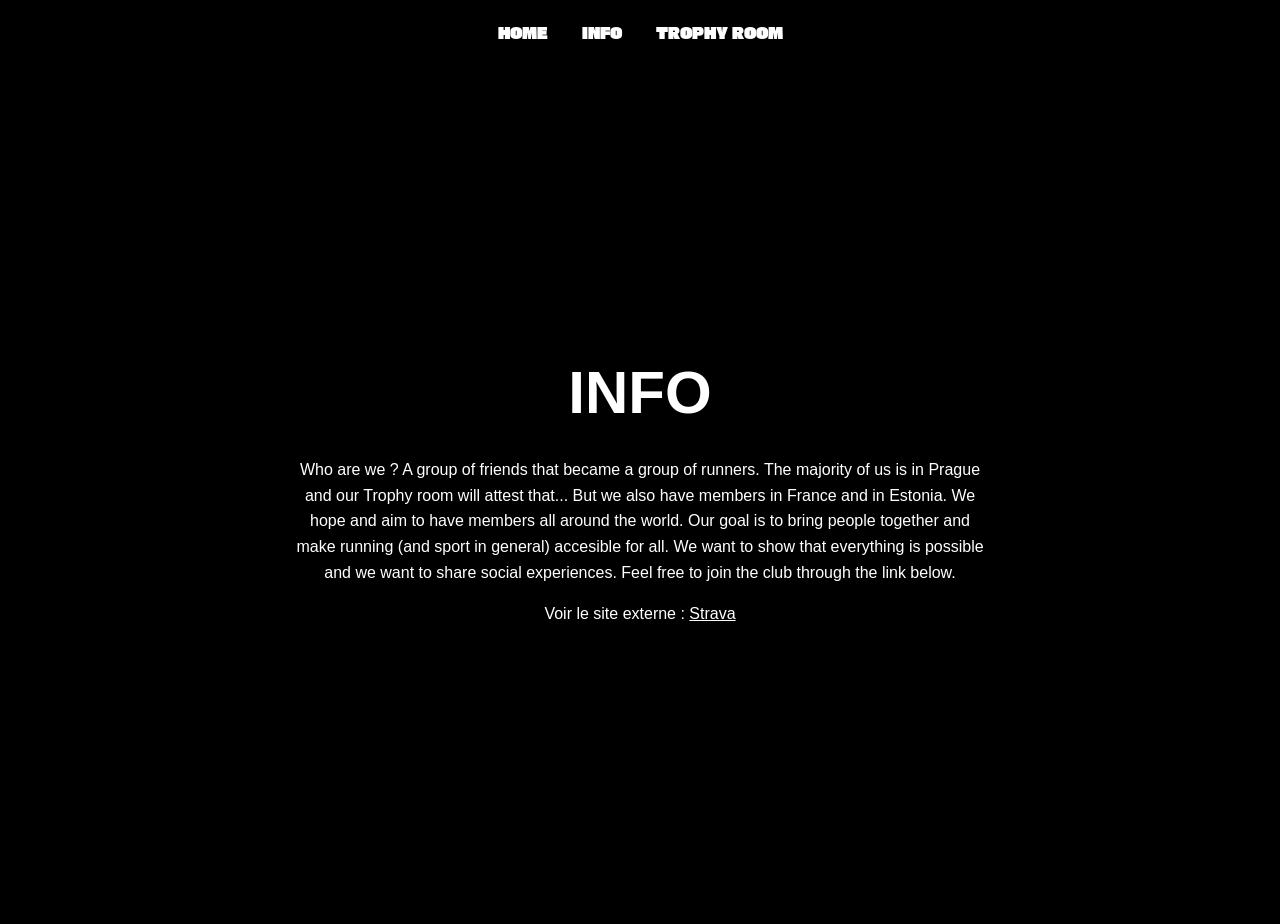
==== info.html @ 0bd501a6 "test deux" ====
<!DOCTYPE html>
<html lang="fr">
<head>
  <meta charset="UTF-8">
  <title>Info</title>
  <link href="https://fonts.googleapis.com/css2?family=Gasoek+One&display=swap" rel="stylesheet">
  <link rel="stylesheet" href="style.css">
</head>
<body>
  <nav>
    <a href="index.html">HOME</a>
    <a href="info.html">INFO</a>
    <a href="Trophy.html">TROPHY ROOM</a>
  </nav>

  <main>
    <div class="info-text">
      <h1>INFO</h1>
      <p>
        Who are we ? 
        A group of friends that became a group of runners. The majority of us is in Prague and our Trophy room will attest that... But we also have members in France and in Estonia. We hope and aim to have members all around the world. Our goal is to bring people together and make running (and sport in general) accesible for all.
        We want to show that everything is possible and we want to share social experiences. Feel free to join the club through the link below. 
      </p>
      <p>
        Voir le site externe :
        <a href="https://www.strava.com/clubs/1704055" target="_blank" rel="noopener noreferrer">
          Strava
        </a>
      </p>
    </div>
  </main>

  <script src="script.js"></script>
</body>
</html>
---- style.css ----
body {
  margin: 0;
  background: black;
  color: white;
  font-family: "Gasoek One", sans-serif;
  min-height: 100vh;
}

nav {
  padding: 20px;
  text-align: center;
}

nav a {
  color: white;
  margin: 0 15px;
  text-decoration: none;
}

main {
  min-height: calc(100vh - 80px);
  display: flex;
  flex-direction: column;
  justify-content: center;
  align-items: center;
  padding: 20px;
}

h1 {
  font-size: 60px;
  margin: 0;
  text-align: center;
}

.info-text {
  max-width: 700px;
  text-align: center;
  font-family: Arial, sans-serif;
  line-height: 1.6;
}

.info-text a {
  color: white;
}

.gallery {
  padding: 20px;
  display: flex;
  gap: 15px;
  justify-content: center;
  flex-wrap: wrap;
}

.gallery img {
  width: 220px;
  height: 150px;
  object-fit: cover;
  border: 1px solid white;
}
.trophy-gallery {
  display: grid;
  grid-template-columns: repeat(auto-fit, minmax(250px, 1fr));
  gap: 30px;
  padding: 40px 20px;
  max-width: 1200px;
  margin: 0 auto;
}

.trophy-card {
  text-align: center;
}

.trophy-card img {
  width: 100%;
  max-width: 280px;
  height: 280px;
  object-fit: cover;
  border: 1px solid white;
  display: block;
  margin: 0 auto 20px;
}

.trophy-card h2 {
  font-size: 24px;
  margin: 10px 0;
}

.trophy-card p {
  margin: 6px 0;
  font-family: Arial, sans-serif;
  font-size: 16px;
}
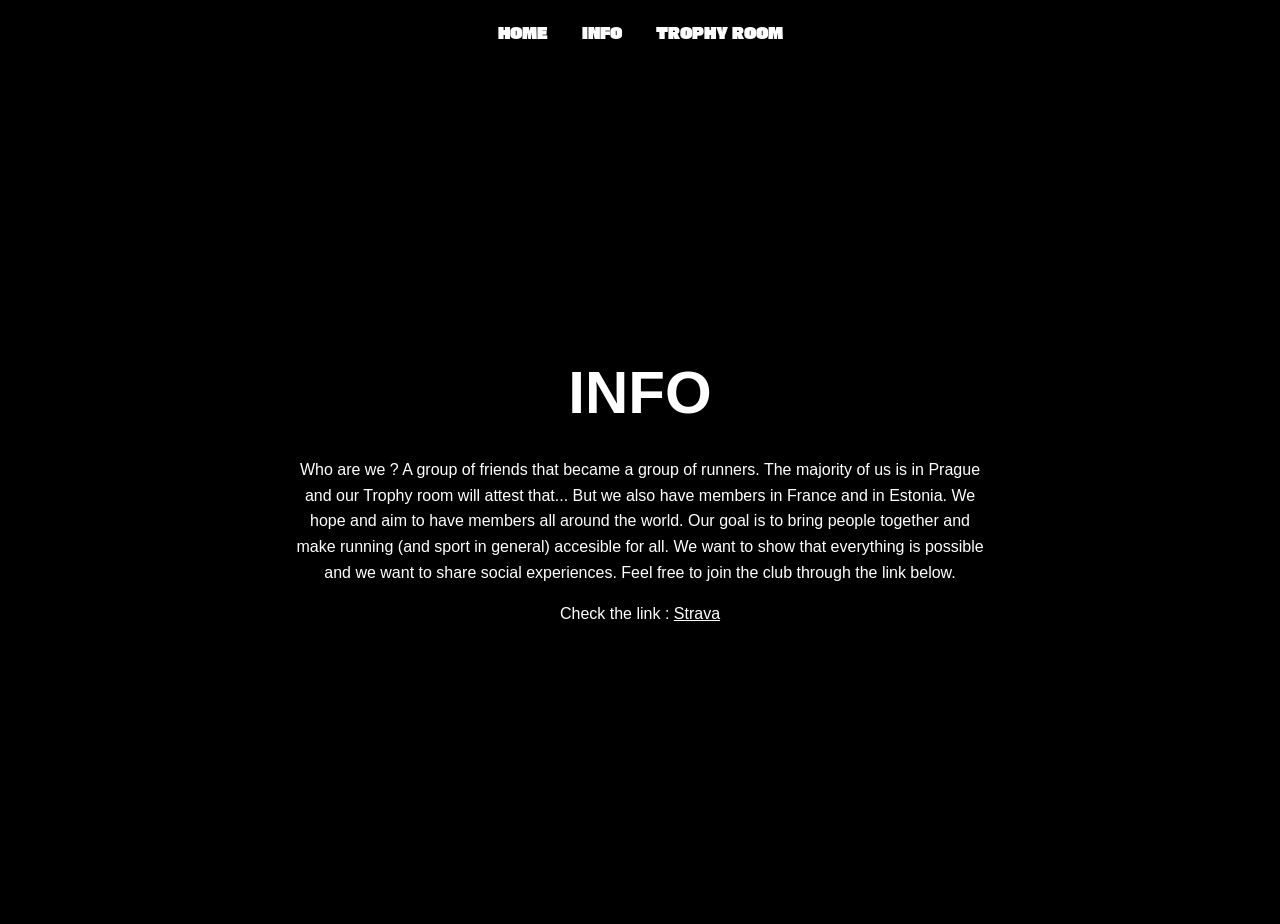
==== commit cdbf4236: "ttr" ====
--- a/info.html
+++ b/info.html
@@ -22,7 +22,7 @@
         We want to show that everything is possible and we want to share social experiences. Feel free to join the club through the link below. 
       </p>
       <p>
-        Voir le site externe :
+        Check the link :
         <a href="https://www.strava.com/clubs/1704055" target="_blank" rel="noopener noreferrer">
           Strava
         </a>
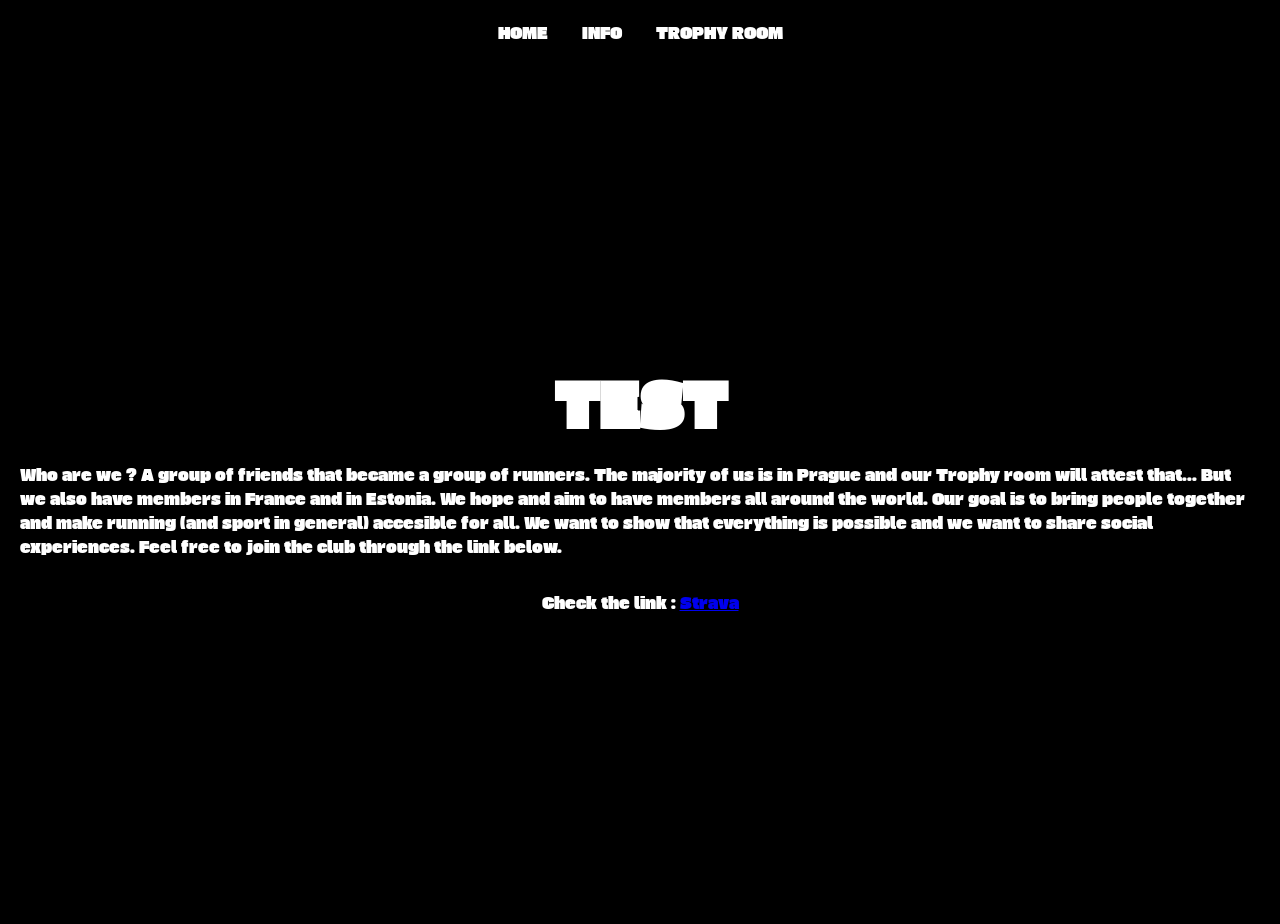
==== commit 27654259: "ouioui" ====
--- a/info.html
+++ b/info.html
@@ -10,12 +10,12 @@
   <nav>
     <a href="index.html">HOME</a>
     <a href="info.html">INFO</a>
-    <a href="Trophy.html">TROPHY ROOM</a>
+    <a href="trophy.html">TROPHY ROOM</a>
   </nav>
 
   <main>
-    <div class="info-text">
-      <h1>INFO</h1>
+      <h1>TEST</h1>
+
       <p>
         Who are we ? 
         A group of friends that became a group of runners. The majority of us is in Prague and our Trophy room will attest that... But we also have members in France and in Estonia. We hope and aim to have members all around the world. Our goal is to bring people together and make running (and sport in general) accesible for all.
@@ -27,7 +27,6 @@
           Strava
         </a>
       </p>
-    </div>
   </main>
 
   <script src="script.js"></script>
--- a/style.css
+++ b/style.css
@@ -55,7 +55,7 @@
   width: 220px;
   height: 150px;
   object-fit: cover;
-  border: 1px solid white;
+  border: 0px solid white;
 }
 .trophy-gallery {
   display: grid;
@@ -75,13 +75,13 @@
   max-width: 280px;
   height: 280px;
   object-fit: cover;
-  border: 1px solid white;
+  border: 0px solid rgb(0, 0, 0);
   display: block;
   margin: 0 auto 20px;
 }
 
 .trophy-card h2 {
-  font-size: 24px;
+  font-size: 1rem;
   margin: 10px 0;
 }
 
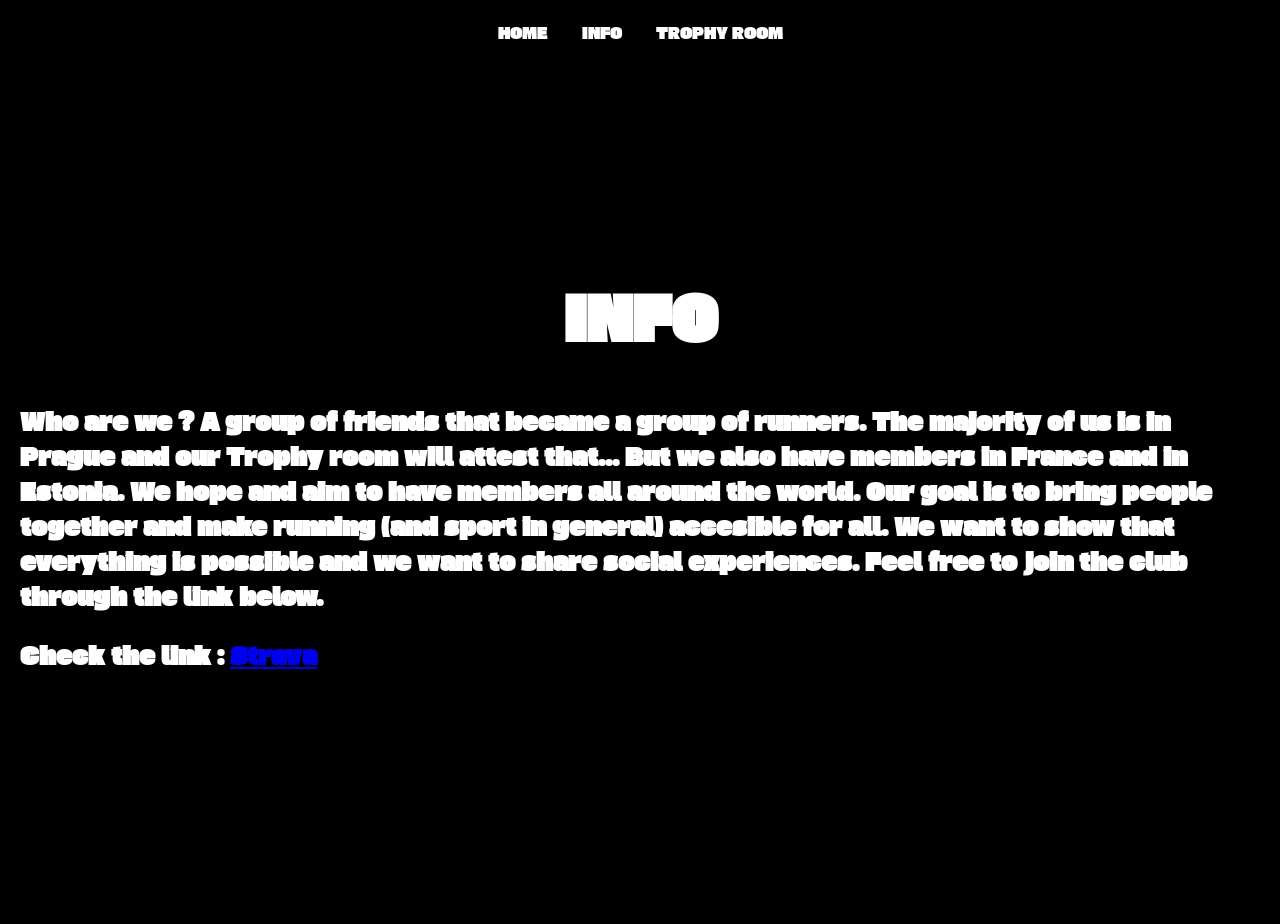
==== commit 5468ec5c: "longomai" ====
--- a/info.html
+++ b/info.html
@@ -14,7 +14,9 @@
   </nav>
 
   <main>
-      <h1>TEST</h1>
+      <h1>INFO</h1>
+
+      <h2>
 
       <p>
         Who are we ? 
@@ -27,6 +29,7 @@
           Strava
         </a>
       </p>
+      </h2>
   </main>
 
   <script src="script.js"></script>
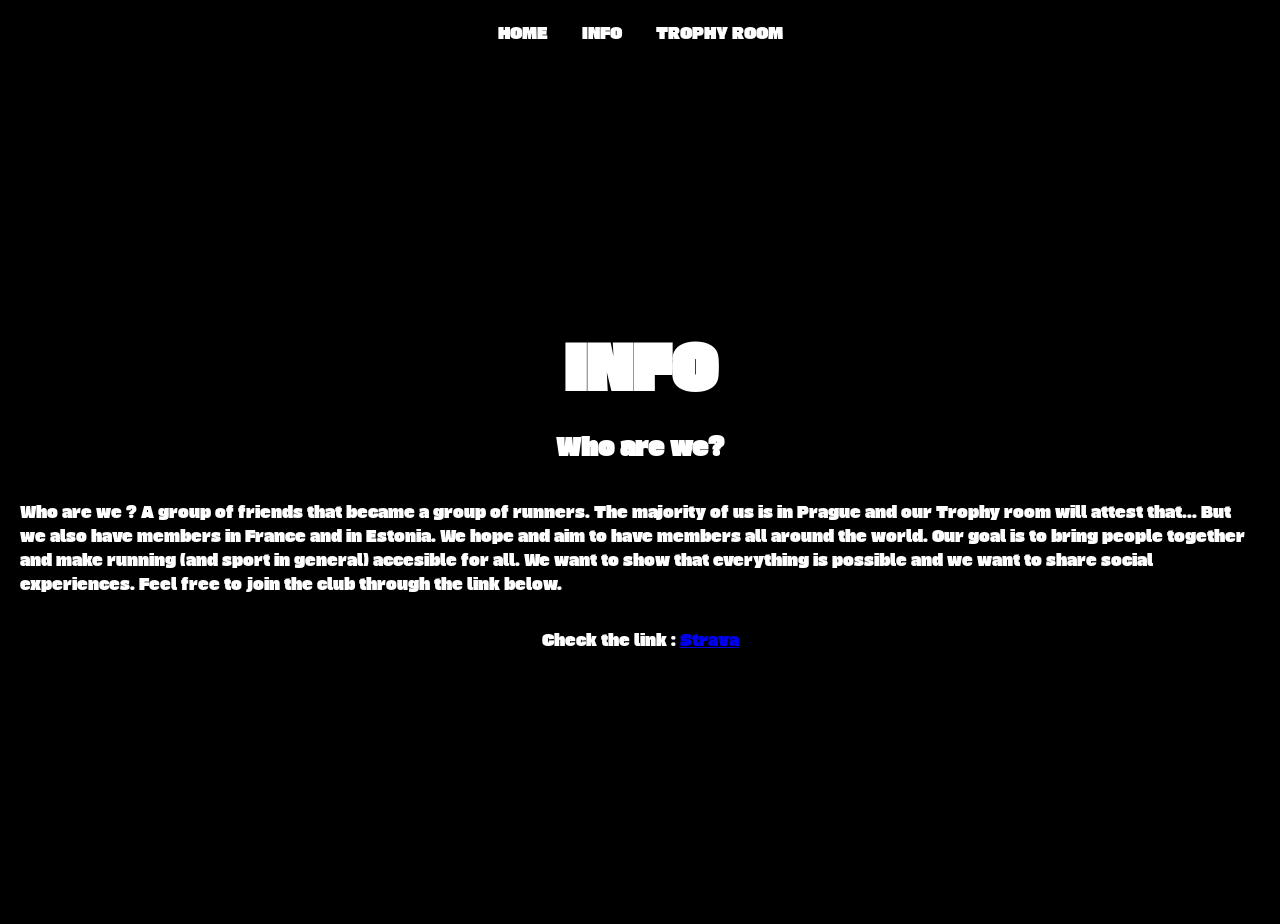
==== commit 090234fd: "ReadyToGo" ====
--- a/info.html
+++ b/info.html
@@ -16,8 +16,7 @@
   <main>
       <h1>INFO</h1>
 
-      <h2>
-
+      <h2>Who are we?</h2>
       <p>
         Who are we ? 
         A group of friends that became a group of runners. The majority of us is in Prague and our Trophy room will attest that... But we also have members in France and in Estonia. We hope and aim to have members all around the world. Our goal is to bring people together and make running (and sport in general) accesible for all.
@@ -29,7 +28,6 @@
           Strava
         </a>
       </p>
-      </h2>
   </main>
 
   <script src="script.js"></script>
